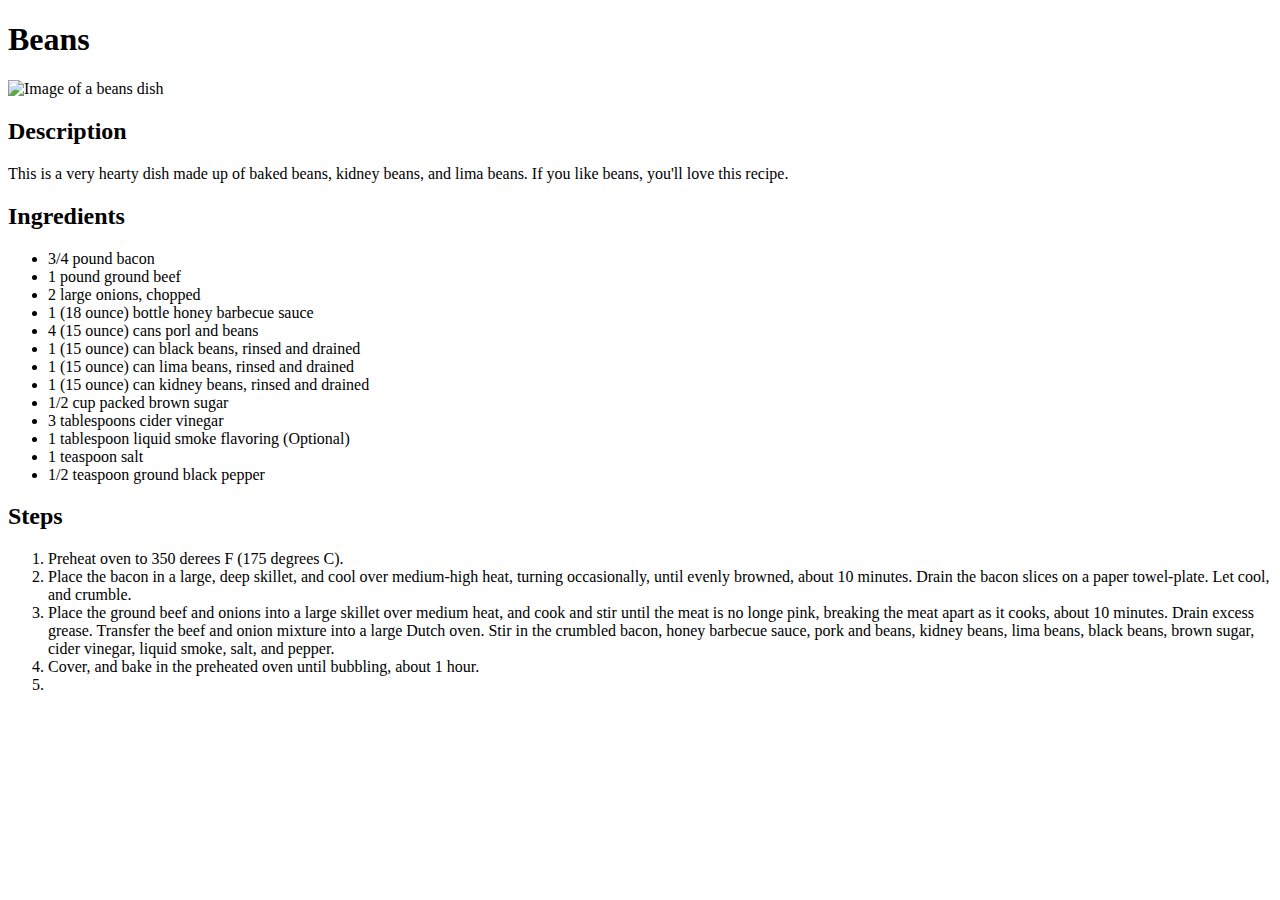
==== recipes/beans.html @ f1b1a3b3 "Changes title of beans.html" ====
<!DOCTYPE html>
<html lang="en">
<head>
    <meta charset="UTF-8">
    <meta http-equiv="X-UA-Compatible" content="IE=edge">
    <meta name="viewport" content="width=device-width, initial-scale=1.0">
    <title>Beans</title>
</head>
<body>
    <h1>Beans</h1>
    <img src="https://imagesvc.meredithcorp.io/v3/mm/image?url=https%3A%2F%2Fimages.media-allrecipes.com%2Fuserphotos%2F1017842.jpg&w=595&h=595&c=sc&poi=face&q=60" alt="Image of a beans dish">
    <h2>Description</h2>
    <p>This is a very hearty dish made up of baked beans, kidney beans, and lima beans. If you like beans, you'll love this recipe.</p>
    <h2>Ingredients</h2>
    <ul>
        <li>3/4 pound bacon</li>
        <li>1 pound ground beef</li>
        <li>2 large onions, chopped</li>
        <li>1 (18 ounce) bottle honey barbecue sauce</li>
        <li>4 (15 ounce) cans porl and beans</li>
        <li>1 (15 ounce) can black beans, rinsed and drained</li>
        <li>1 (15 ounce) can lima beans, rinsed and drained</li>
        <li>1 (15 ounce) can kidney beans, rinsed and drained</li>
        <li>1/2 cup packed brown sugar</li>
        <li>3 tablespoons cider vinegar</li>
        <li>1 tablespoon liquid smoke flavoring (Optional)</li>
        <li>1 teaspoon salt</li>
        <li>1/2 teaspoon ground black pepper</li>
    </ul>
    <h2>Steps</h2>
    <ol>
        <li>Preheat oven to 350 derees F (175 degrees C).</li>
        <li>Place the bacon in a large, deep skillet, and cool over medium-high heat, turning occasionally, until evenly browned, about 10 minutes. Drain the bacon slices on a paper towel-plate. Let cool, and crumble.</li>
        <li>Place the ground beef and onions into a large skillet over medium heat, and cook and stir until the meat is no longe pink, breaking the meat apart as it cooks, about 10 minutes. Drain excess grease. Transfer the beef and onion mixture into a large Dutch oven. Stir in the crumbled bacon, honey barbecue sauce, pork and beans, kidney beans, lima beans, black beans, brown sugar, cider vinegar, liquid smoke, salt, and pepper.
        </li>
        <li>Cover, and bake in the preheated oven until bubbling, about 1 hour.</li>
        <li></li>
    </ol>
</html>
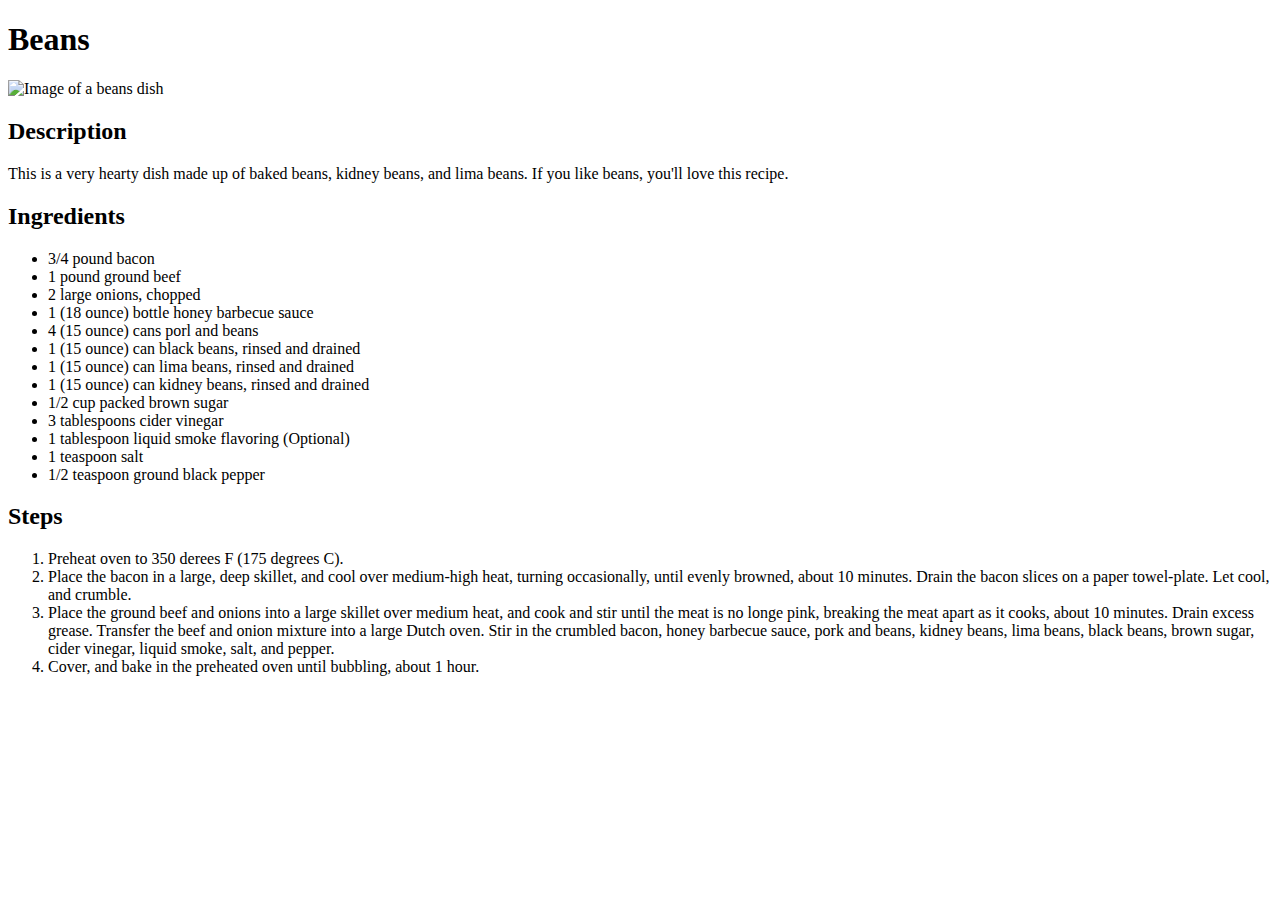
==== commit 912d3d97: "Fixed typo in jasmine-rice.html" ====
--- a/recipes/beans.html
+++ b/recipes/beans.html
@@ -34,6 +34,5 @@
         <li>Place the ground beef and onions into a large skillet over medium heat, and cook and stir until the meat is no longe pink, breaking the meat apart as it cooks, about 10 minutes. Drain excess grease. Transfer the beef and onion mixture into a large Dutch oven. Stir in the crumbled bacon, honey barbecue sauce, pork and beans, kidney beans, lima beans, black beans, brown sugar, cider vinegar, liquid smoke, salt, and pepper.
         </li>
         <li>Cover, and bake in the preheated oven until bubbling, about 1 hour.</li>
-        <li></li>
     </ol>
 </html>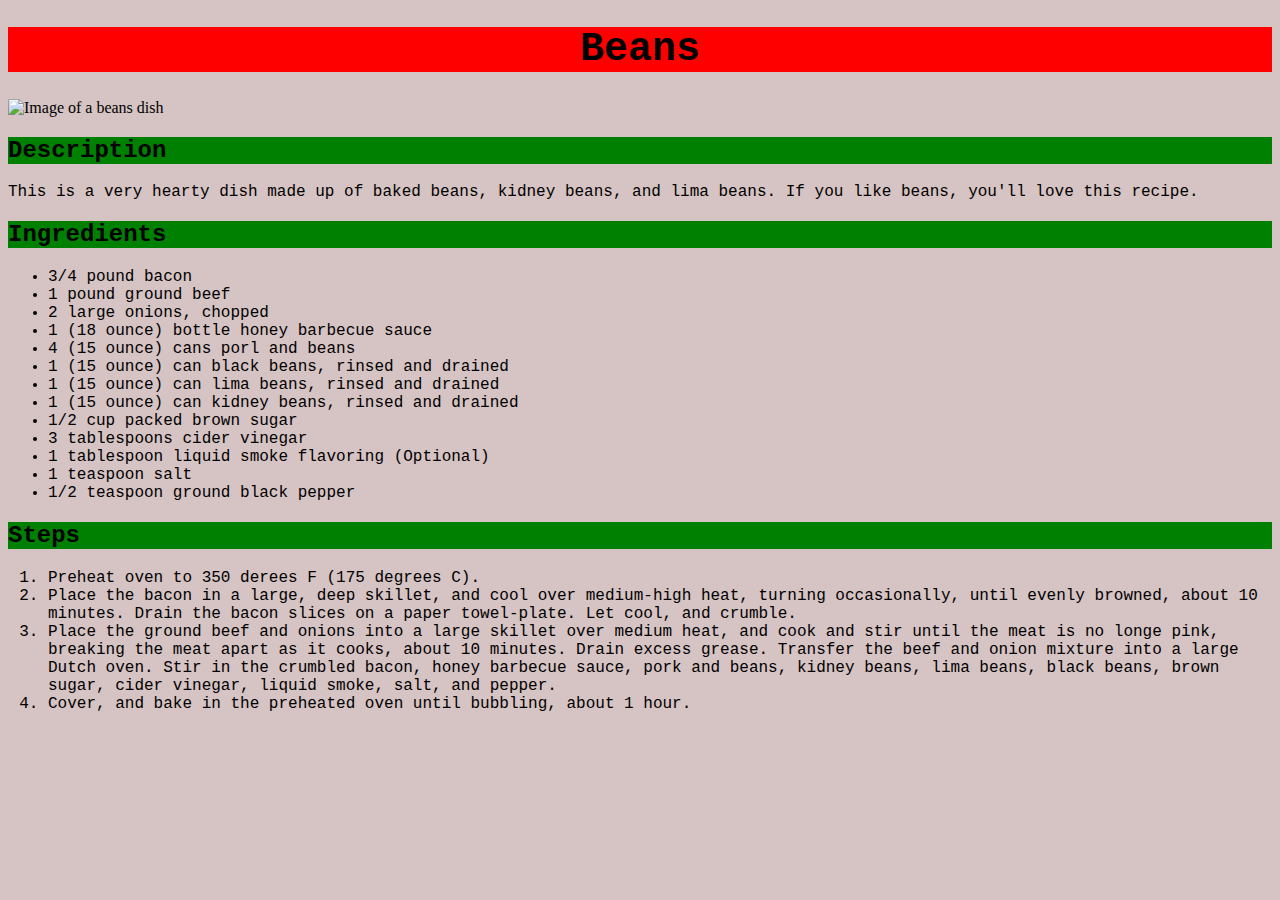
==== commit 6d93add6: "Styled recipes" ====
--- a/recipes/beans.html
+++ b/recipes/beans.html
@@ -4,6 +4,8 @@
     <meta charset="UTF-8">
     <meta http-equiv="X-UA-Compatible" content="IE=edge">
     <meta name="viewport" content="width=device-width, initial-scale=1.0">
+    <link rel="stylesheet" href="../styles.css">
+
     <title>Beans</title>
 </head>
 <body>
--- a/styles.css
+++ b/styles.css
@@ -0,0 +1,32 @@
+body {
+    background: #d6c3c3;
+}
+
+h1 {
+    background: red;
+    font-size: 40px;
+    font-family: 'Courier New', Courier, monospace;
+    text-align: center;
+}
+
+.links .link-items {
+    font-size: 25px;
+    color: blue;
+}
+
+h2 {
+    background: green;
+    font-family: 'Courier New', Courier, monospace;
+}
+
+p {
+    font-family: 'Courier New', Courier, monospace;
+}
+
+ul li {
+    font-family: 'Courier New', Courier, monospace;
+}
+
+ol li {
+    font-family: 'Courier New', Courier, monospace;
+}